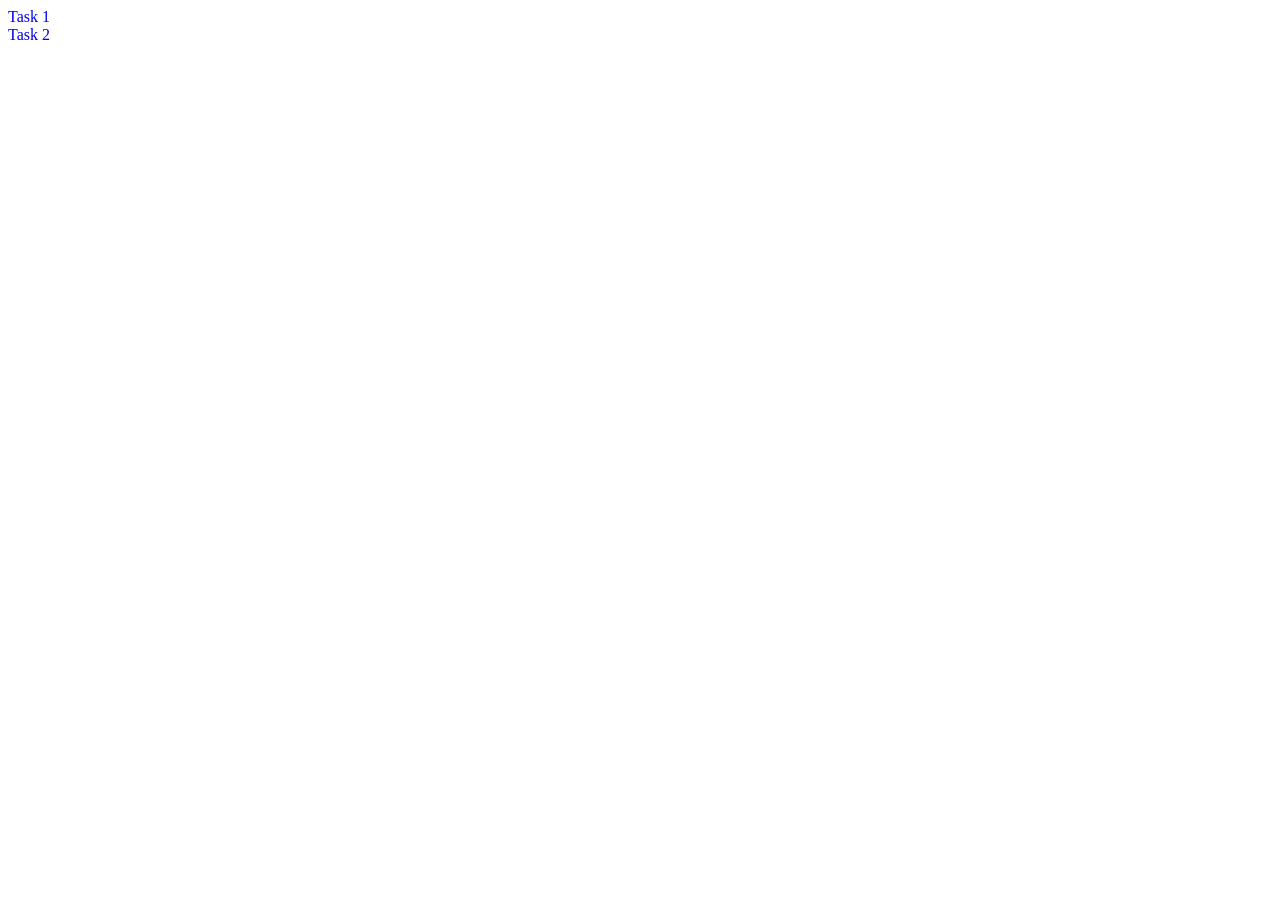
==== src/index.html @ cd889b20 "Initial commit" ====
<!DOCTYPE html>
<html lang="en">
  <head>
    <meta charset="UTF-8" />
    <meta name="viewport" content="width=device-width, initial-scale=1.0" />
    <title>Homework 9</title>
    <link rel="stylesheet" href="./css/styles.css" />
  </head>
  <body>
    <ul>
      <li><a href="./1-gallery.html">Task 1</a></li>
      <li><a href="./2-form.html">Task 2</a></li>
    </ul>
  </body>
</html>
---- src/css/styles.css ----
/* task-1 */

ul {
list-style-type: none;
margin: 0;
padding: 0;
}

a {
    text-decoration: none;
}

.gallery {
    display: flex;
    flex-wrap: wrap;
    width: 1440px;
    height: 848px;
    padding: 100px 156px;
    padding-bottom: 76px;
    gap: 24px;
    background-color: #FFF;
}

.gallery-item {
    width: calc((100% - 48px) / 3);
}


.gallery-item img {
    width: 100%;
    height: 100%;
    display: block;
    object-fit: cover;
    cursor: pointer;
}

ul {
    list-style-type: none;
    margin: 0;
    padding: 0;
}



/* task-2 */

.feedback-form {
display: inline-flex;
padding: 24px;
flex-direction: column;
align-items: flex-start;
gap: 16px;
}

.input-form {
display: flex;
width: 360px;
justify-content: center;
align-items: center;
color: #2E2F42;
font-family: Montserrat;
font-size: 16px;
font-weight: 400;
line-height: 24px;
letter-spacing: 0.64px;
padding: 8px 16px;
border-radius: 4px;
border: 1px solid #808080;
}

.input-form:hover {
border: 1px solid #000;
}



.lable {
color: #2E2F42;
font-family: Montserrat;
font-size: 16px;
font-weight: 400;
line-height: 24px;
letter-spacing: 0.64px;
display: flex;
flex-direction: column;
align-items: flex-start;
gap: 8px;

}

.btn {
border-radius: 8px;
background: #4E75FF;
display: flex;
padding: 8px 16px;
justify-content: center;
align-items: center;
gap: 10px;
cursor: pointer;
border: none;
color: #FFF;
font-family: Montserrat;
font-size: 16px;
font-weight: 500;
line-height: 24px;
letter-spacing: 0.64px;
}

.btn:hover {
background: #6C8CFF;
}
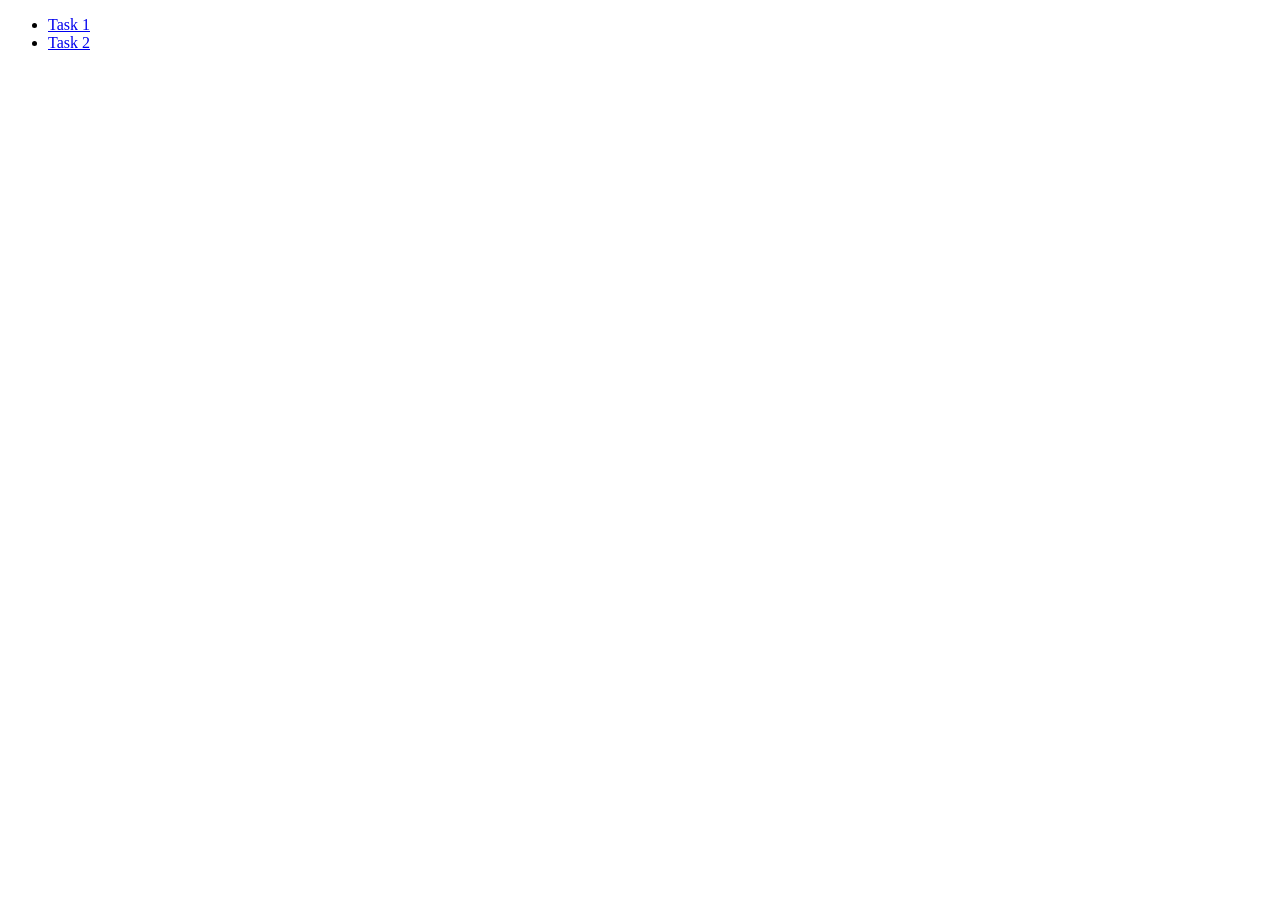
==== commit 9e866e19: "hw-js-10(1)" ====
--- a/src/index.html
+++ b/src/index.html
@@ -3,13 +3,13 @@
   <head>
     <meta charset="UTF-8" />
     <meta name="viewport" content="width=device-width, initial-scale=1.0" />
-    <title>Homework 9</title>
+    <title>Homework 10</title>
     <link rel="stylesheet" href="./css/styles.css" />
   </head>
   <body>
     <ul>
-      <li><a href="./1-gallery.html">Task 1</a></li>
-      <li><a href="./2-form.html">Task 2</a></li>
+      <li><a href="./1-timer.html">Task 1</a></li>
+      <li><a href="./2-snackbar.html">Task 2</a></li>
     </ul>
   </body>
 </html>
--- a/src/css/styles.css
+++ b/src/css/styles.css
@@ -1,112 +1,101 @@
 /* task-1 */
 
-ul {
-list-style-type: none;
-margin: 0;
-padding: 0;
+.timer {
+    display: flex;
+    gap: 27px;
+    margin-left: 156px;
 }
 
-a {
-    text-decoration: none;
+.field {
+    display: flex;
+    flex-direction: column;
+    align-items: center;
+   
 }
 
-.gallery {
-    display: flex;
-    flex-wrap: wrap;
-    width: 1440px;
-    height: 848px;
-    padding: 100px 156px;
-    padding-bottom: 76px;
-    gap: 24px;
-    background-color: #FFF;
+.value {
+    color: #2E2F42;
+        font-family: Montserrat;
+        font-size: 40px;
+        font-weight: 400;
+        line-height: 48px;
+        letter-spacing: 1.6px;
+       
 }
 
-.gallery-item {
-    width: calc((100% - 48px) / 3);
+.label {
+    color: #2E2F42;
+        font-family: Montserrat;
+        font-size: 16px;
+        font-weight: 400;
+        line-height: 24px;
+        text-transform: uppercase;
 }
 
-
-.gallery-item img {
-    width: 100%;
-    height: 100%;
-    display: block;
-    object-fit: cover;
-    cursor: pointer;
+.input {
+    width: 256px;
+        height: 38px;
+        border-radius: 4px;
+            background: #FFF;
+            border: 1px solid #808080;
+            margin-bottom: 32px;
+            margin-right: 8px;
+            margin-top: 36px;
+            margin-left: 156px;
+            cursor: pointer;
+            outline: none;
+            color: #2E2F42;
+                font-family: Montserrat;
+                font-size: 16px;
+                font-weight: 400;
+                line-height: 24px;
+                letter-spacing: 0.64px;
+                padding-left: 16px;
+    
+               
 }
 
-ul {
-    list-style-type: none;
-    margin: 0;
-    padding: 0;
+.input:hover {
+    border: 1px solid #000000;
 }
 
-
-
-/* task-2 */
-
-.feedback-form {
-display: inline-flex;
-padding: 24px;
-flex-direction: column;
-align-items: flex-start;
-gap: 16px;
+.input:active {
+    border: 1px solid #4E75FF;
+    
 }
 
-.input-form {
-display: flex;
-width: 360px;
-justify-content: center;
-align-items: center;
-color: #2E2F42;
-font-family: Montserrat;
-font-size: 16px;
-font-weight: 400;
-line-height: 24px;
-letter-spacing: 0.64px;
-padding: 8px 16px;
-border-radius: 4px;
-border: 1px solid #808080;
-}
-
-.input-form:hover {
-border: 1px solid #000;
-}
-
-
-
-.lable {
-color: #2E2F42;
-font-family: Montserrat;
-font-size: 16px;
-font-weight: 400;
-line-height: 24px;
-letter-spacing: 0.64px;
-display: flex;
-flex-direction: column;
-align-items: flex-start;
-gap: 8px;
-
+.input:disabled {
+    border: 1px solid #808080;
+    background-color: #FAFAFA;
 }
 
 .btn {
-border-radius: 8px;
-background: #4E75FF;
-display: flex;
-padding: 8px 16px;
-justify-content: center;
-align-items: center;
-gap: 10px;
-cursor: pointer;
-border: none;
-color: #FFF;
-font-family: Montserrat;
-font-size: 16px;
-font-weight: 500;
-line-height: 24px;
-letter-spacing: 0.64px;
+display: inline-flex;
+        padding: 8px 16px;
+        justify-content: center;
+        align-items: center;
+        gap: 10px;
+            background: #4E75FF;
+            font-family: Montserrat;
+            font-size: 16px;
+            font-weight: 500;
+            line-height: 24px;
+            letter-spacing: 0.64px;
+            cursor: pointer;
+           color: #FFFFFF;
+            border-radius: 8px;
+            border: 1px solid #4E75FF;
+            margin-top: 36px;
+            margin-bottom: 32px;
+               
 }
 
 .btn:hover {
-background: #6C8CFF;
+    background-color: #6C8CFF;
+    border: 1px solid #6C8CFF;
 }
 
+.btn:disabled {
+    background-color: #989898;
+    border: 1px solid #989898;
+}
